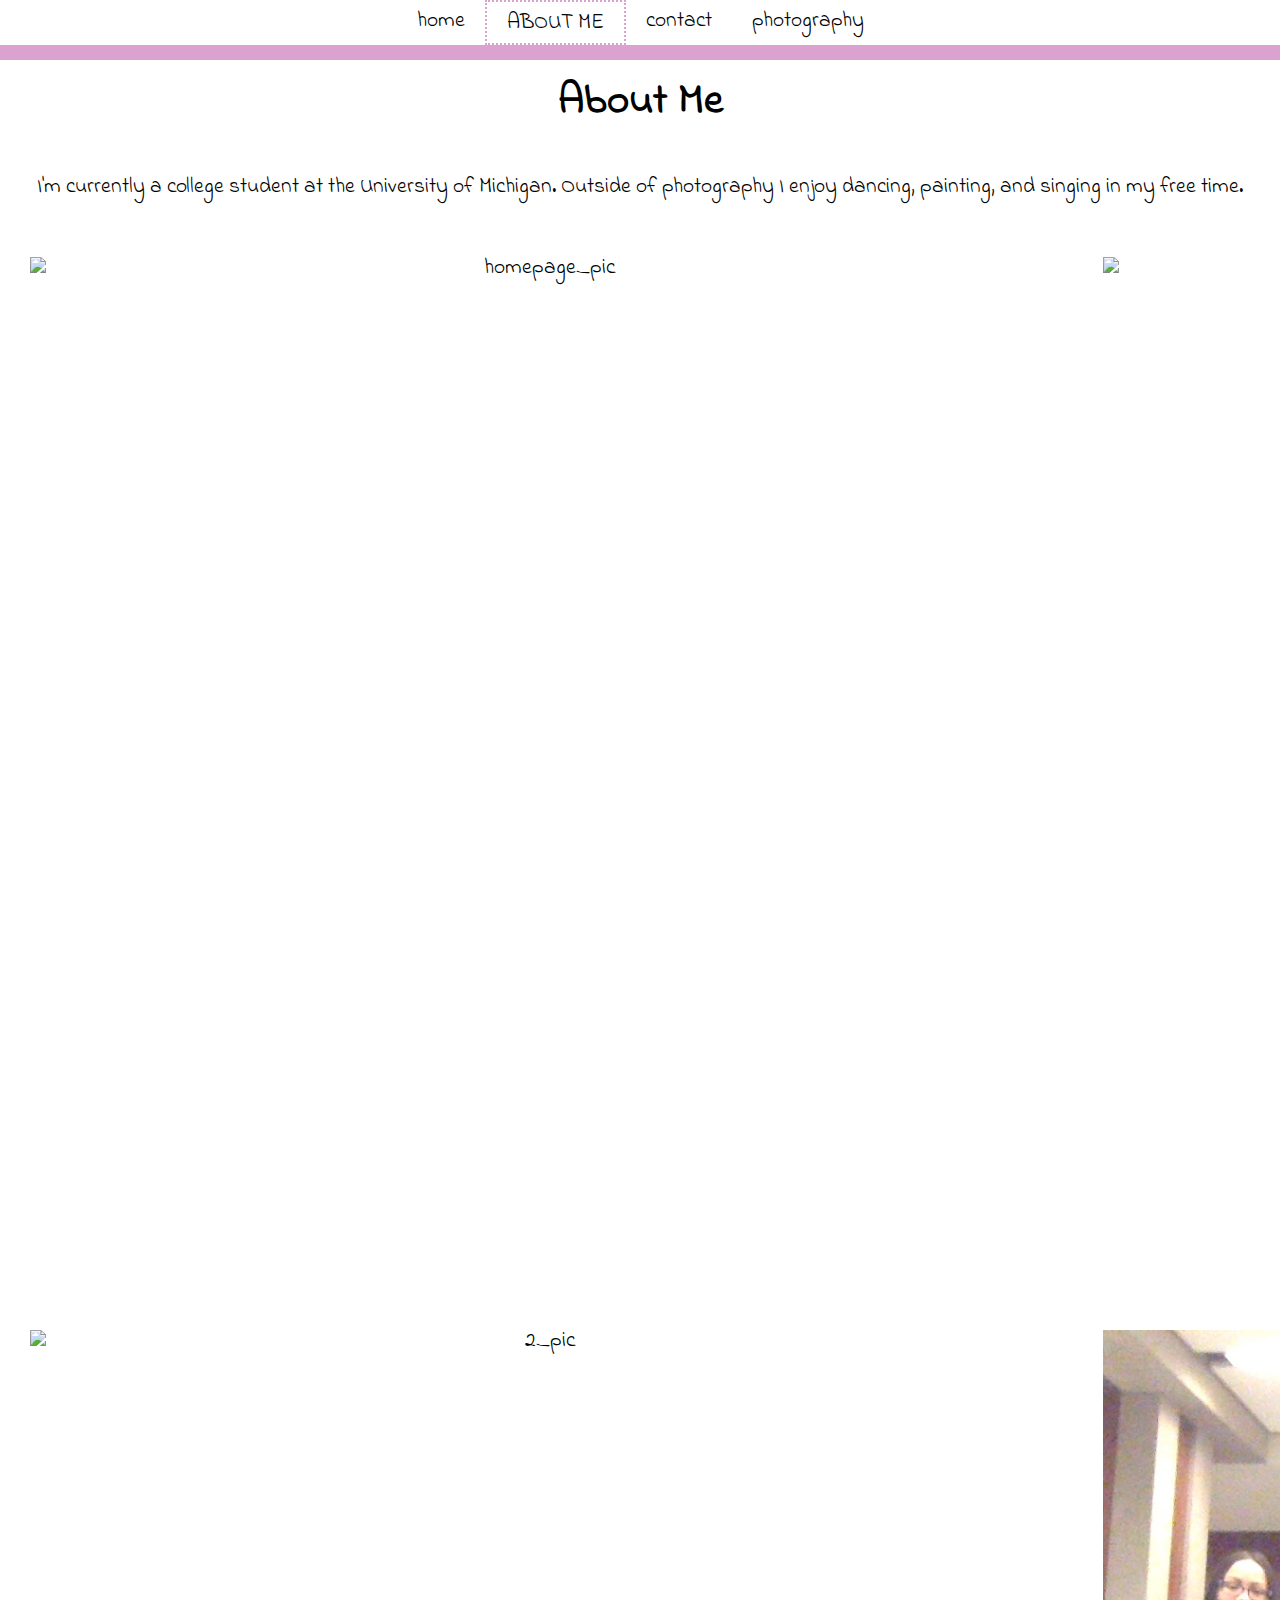
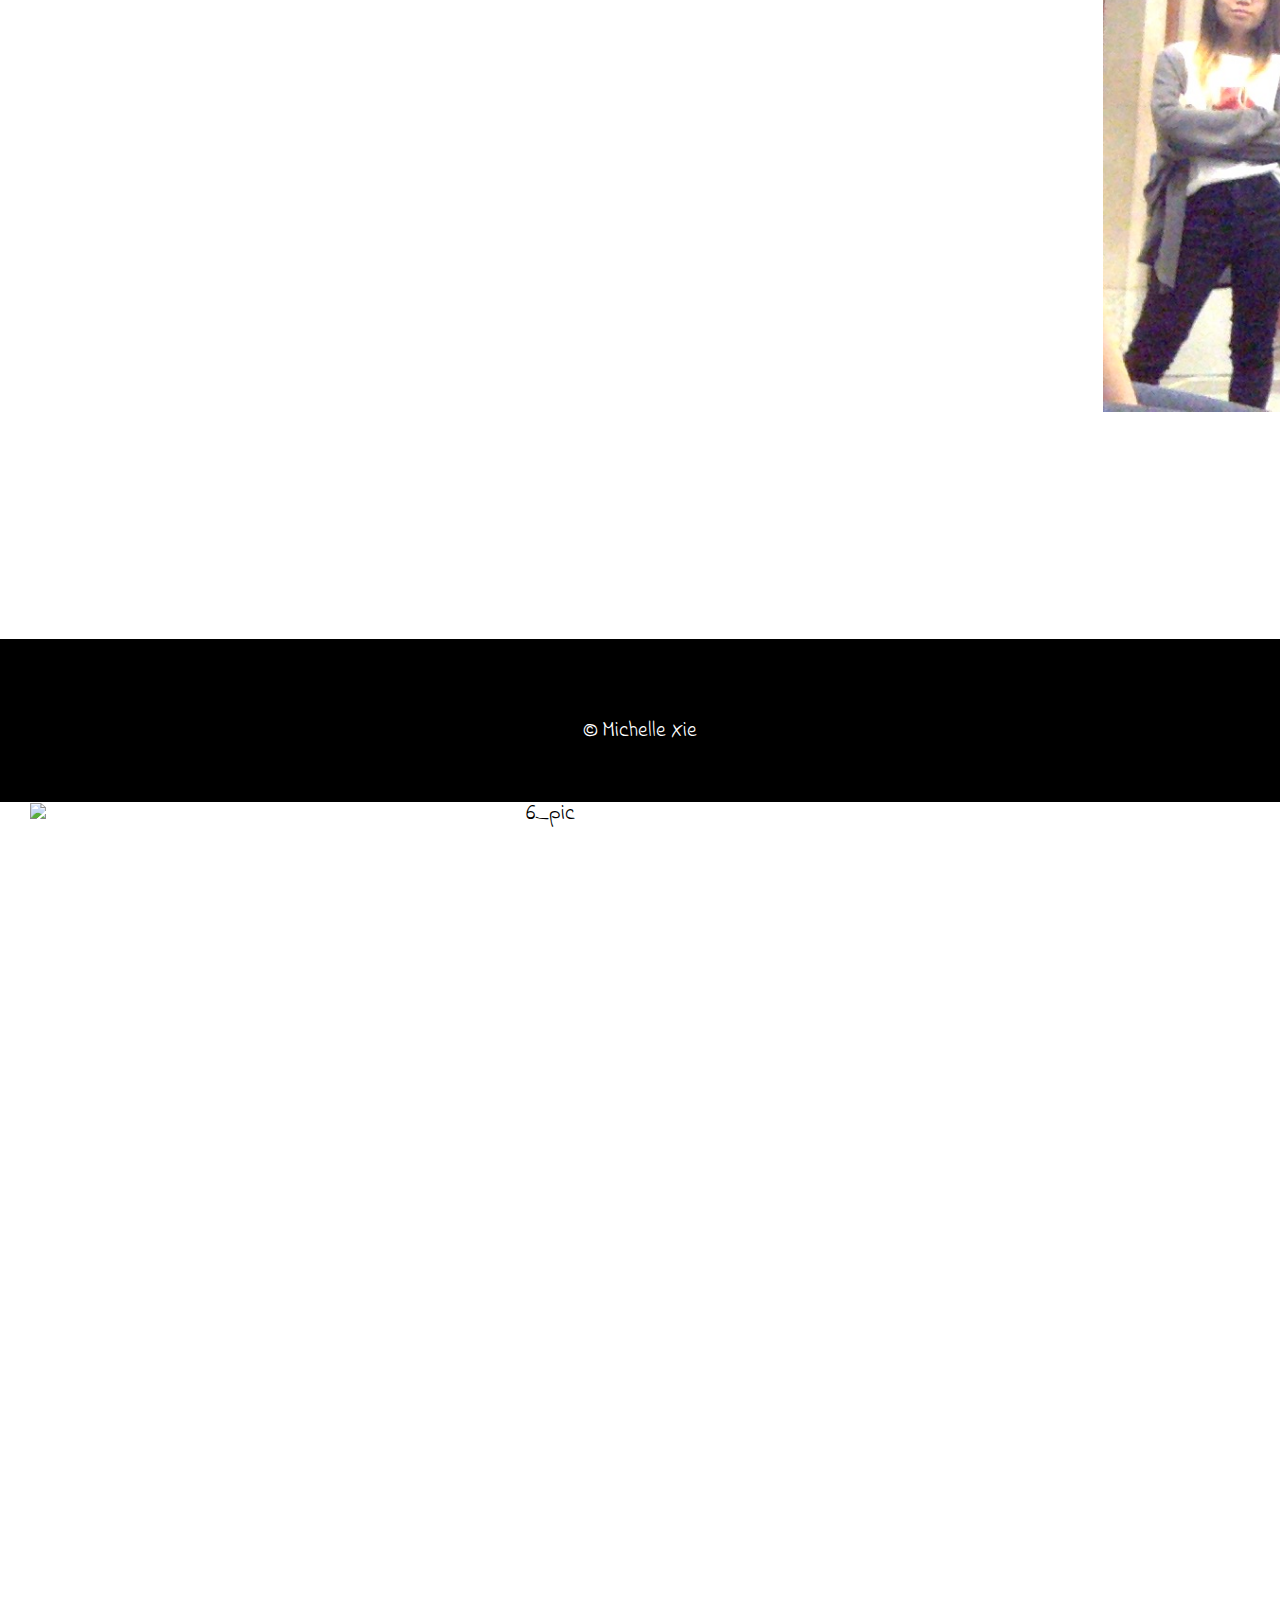
==== about_me.html @ f68c2c01 "Add files via upload" ====
<!DOCTYPE html>
<html lang="en">
  <head>
    <meta charset="utf-8">
    <meta name="viewport" content="width=device-width, initial-scale=1.0">
    <link rel="stylesheet" type="text/css" href="css/html5reset.css">
    <link rel="stylesheet" type="text/css" href="css/style.css">
    <link href="https://fonts.googleapis.com/css2?family=Indie+Flower&display=swap" rel="stylesheet">
    <title>About Me</title>
  </head>
  <body>
    <a class = "skip" href="#skip">Skip to Main Content</a>
    <header>
    <nav>
        <ul class="nav_links">
          <li class="nav_item"><a href="index.html">home</a></li>
          <li class="nav_item active"><a href="about_me.html">ABOUT ME</a></li>
          <li class="nav_item"><a href="contact.html">contact</a></li>
          <li class="nav_item"><a href="photography.html">photography</a></li>
        </ul>
      </nav>
    </header>
    <main class="about" id="skip" tabindex="0">
      
    <h1>About Me</h1>
    <p>I'm currently a college student at the University of Michigan. Outside of photography I enjoy dancing, painting, and singing in my free time. </p>
    <div class= "all-images">
      <img src= "images/about_me1.jpg" alt="homepage_pic" width= "100" height = "100"></img>
      <img src= "images/about_me5.jpg" alt="4_pic" width= "100" height = "100"></img>
      <img src= "images/about_me2.jpg" alt="2_pic" width= "100" height = "100"></img> 
      <img src= "images/about_me4.jpg" alt="3_pic" width= "100" height = "100"></img>
      <img src= "images/about_me7.jpg" alt="6_pic" width= "100" height = "100"></img>
    </div>
    </main>
    <footer>
      <p><br/>
        &copy; Michelle Xie</p>
    </footer>
  </body>
</html>
---- css/style.css ----
body{ /* Test for this*/
  font-family: 'Indie Flower', cursive;
  margin: 0;
  padding: 0;
  font-size: 16pt; /* test for this! Make all sizes em or rem */
}

h1{
  font-size: 2em;
  text-align: center;
  line-height: 2;
}

h2{
  font-size: 1.5em;
  text-align: center;
  padding: 5px;
}

p {
  padding: 30px;
  text-align: center; 
}


a.skip{
  background: white;
  left: 0;
  padding: 6px;
  position: absolute;
  top: -40px;
  -webkit-transition: top 1s ease-out;
  transition: top 1s ease-out;
  z-index: 1;
}

a.skip:focus{
  top:0px;
  color: black;
  text-decoration-style: solid;
}

*:focus{
  border: 2px solid #dba1cf;
}

.all-images{
  display: grid; 
  grid-template-rows: auto auto auto; 
  grid-template-columns: auto auto auto; 
  text-align: center; 
}

.active{
  border: 2px dotted #dba1cf; 

}
.all-images img{
  width:100%;
  height: auto;  

}
form{
  width: 80%;
  margin: 0 auto;
}

input{
  width:80%;
}

textarea{
  width:80%;
  height: 25vh;
}

div + label{
  line-height: 25vh;
  vertical-align:top;
}
footer{
  background-color: black;
  color: white;
  padding: 30px;
  text-align: center;
}

.flex-container{
  padding:0; 
  margin:0; 
  list-style: none; 
  -ms-box-orient: horizontal; 
  display: flex;
  flex-direction: column; 
  justify-content: center; 
}

.flex-item img{
  width: 100%;  
  height: auto; 
}
.homepage-images{
  text-align: center; 
  display: grid; 
  grid-template-rows: auto auto; 
  grid-template-columns: auto;  
}


/* Navbar */
header{
  background: #fff;
  border-bottom: 15px solid #dba1cf;
  /*Your  code here again.*/
  display: flex; 
  align-items: center; 
  justify-content: center; 
}

.nav_links{
  /*Your code here again.*/
  display: grid;  
  grid-template-rows: auto auto auto auto;
  text-decoration: none;  
}

.nav_item a{
  color: black;
  text-decoration: none; 
}
.nav_item{
  padding: 10px;
}
.nav_item a:hover, a:focus{
  color: #dba1cf;
  text-decoration: underline;
  -webkit-text-decoration-style: solid;
          text-decoration-style: solid;
}
@media screen and (min-width: 750px){
  .flex-container{
    flex-wrap: wrap; 
    flex-direction: row; 
  }

  .flex-item img{
    width: 200px; 
    height: 500px; 
  }
  .all-images{
    display: flex; 
    grid-template-rows: auto auto auto; 
    grid-gap: 20px; 
    grid-template-columns: auto auto; 
    text-align: center; 
    padding: 10px; 
  }
  .homepage-images{
    text-align: center; 
    display: grid; 
    grid-template-rows: auto auto ; 
    grid-template-columns: auto;  
    padding: 10px; 
  }


  /* Navbar */
  header{
    /*Your code here again.*/  
    flex-direction: row; 
    display: flex; 
    align-items: flex-start; 
    justify-content: flex-start; 
  }

  .nav_links{
    /*Your code here again.*/ 
    display: grid; 
    grid-template-rows: auto auto auto auto; 
  }

  .nav_item a{
    padding: 10px;
  }
}
@media screen and (min-width: 1050px){
  .all-images{
    display: grid; 
    grid-template-rows: auto auto auto; 
    grid-gap: 50px; 
    grid-template-columns: auto auto; 
    text-align: center; 
    padding: 30px; 
  }

  .flex-container{
    justify-content: space-around; 
  }

  .flex-item img{
    width: 500px; 
    height: 500px; 
    padding: 70px; 

  }
  header{
    justify-content: center; 
  }
}

  .homepage-images{
  text-align: center; 
  display: grid; 
  grid-template-rows: auto; 
  grid-gap: 10px; 
  grid-template-columns: auto auto;  
  padding: 10px; 
}

  img:hover{
    opacity: 0.5; 
  }

  fieldset{
    display: grid; 
    grid-template-columns: 1fr; 
  }
  .nav_links{
    /*Your code here again.*/ 
    display: grid; 
    grid-template-columns: auto auto auto auto; 
  }
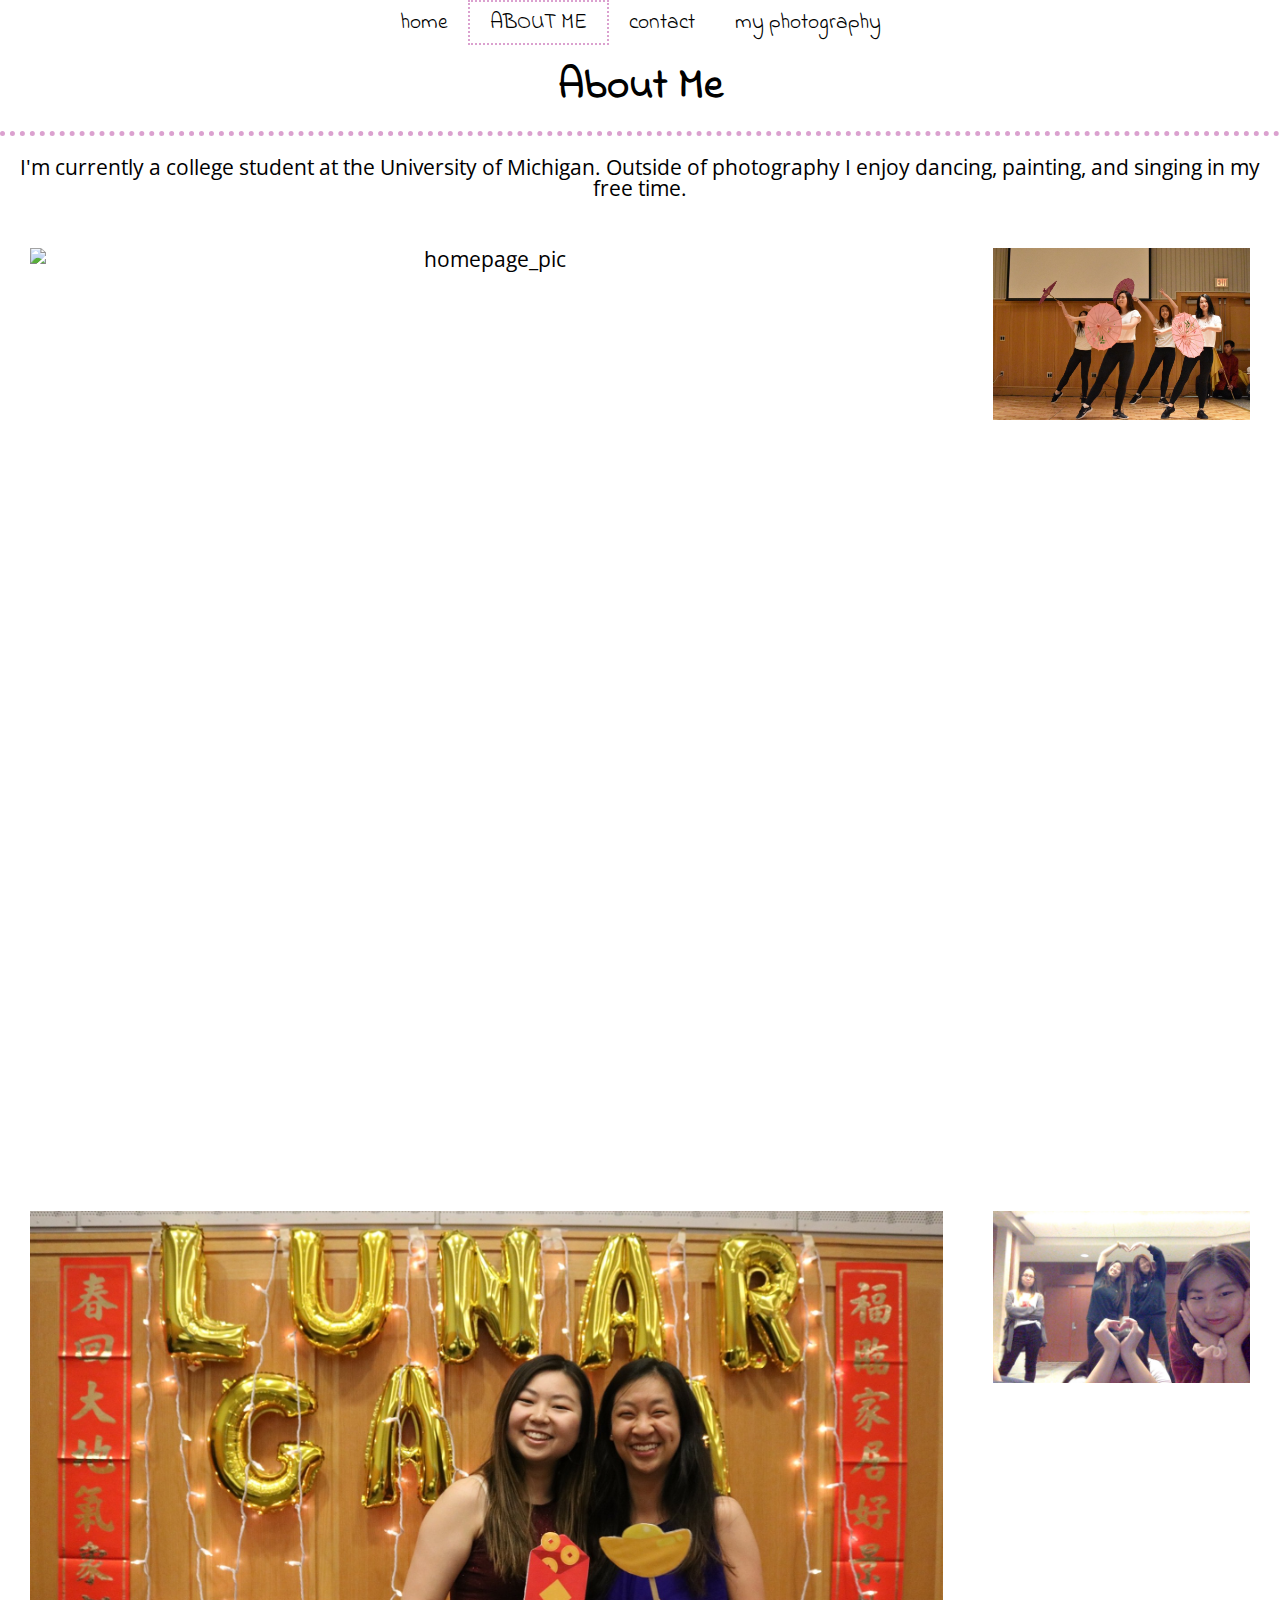
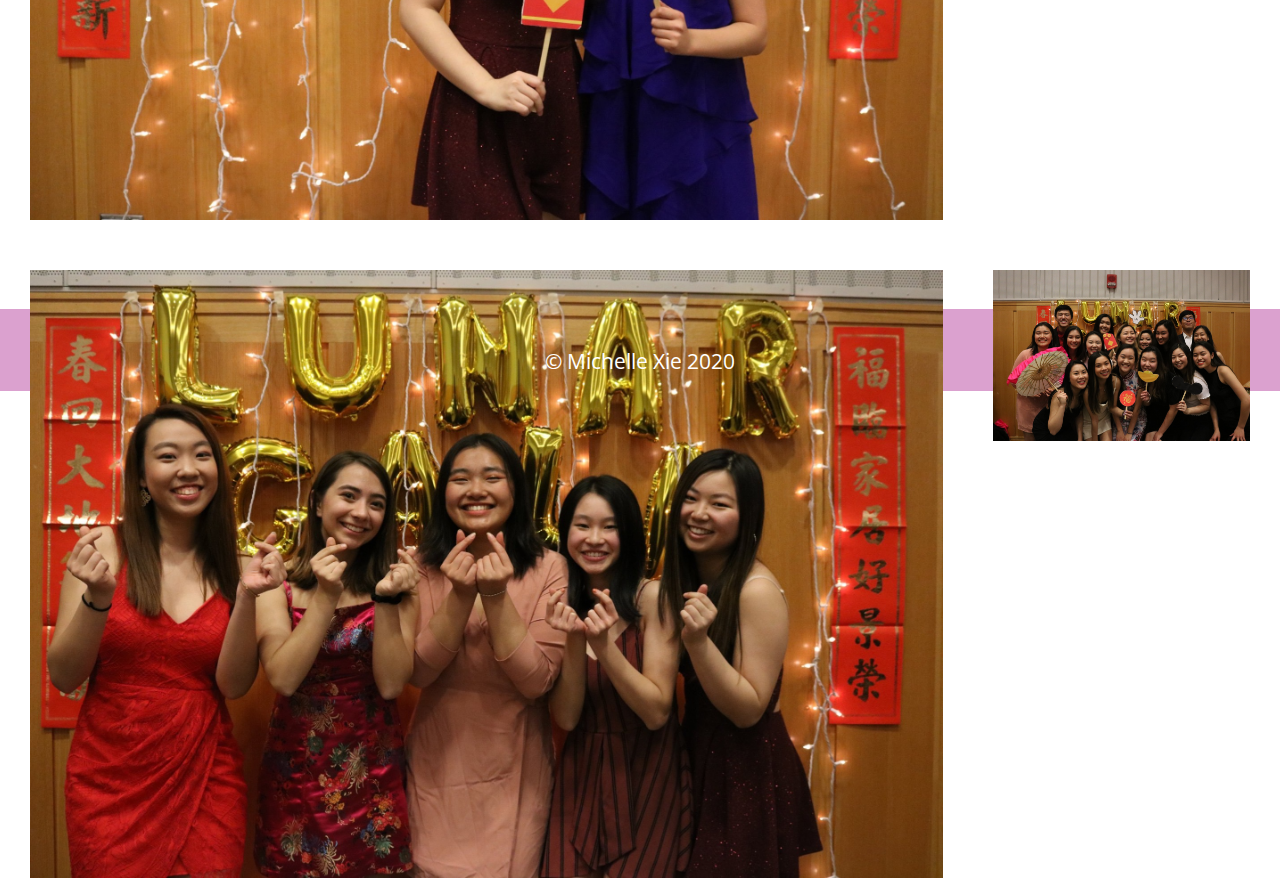
==== commit 39a0c7c9: "Add files via upload" ====
--- a/about_me.html
+++ b/about_me.html
@@ -6,6 +6,7 @@
     <link rel="stylesheet" type="text/css" href="css/html5reset.css">
     <link rel="stylesheet" type="text/css" href="css/style.css">
     <link href="https://fonts.googleapis.com/css2?family=Indie+Flower&display=swap" rel="stylesheet">
+    <link href="https://fonts.googleapis.com/css2?family=Open+Sans:wght@300&display=swap" rel="stylesheet">
     <title>About Me</title>
   </head>
   <body>
@@ -16,7 +17,7 @@
           <li class="nav_item"><a href="index.html">home</a></li>
           <li class="nav_item active"><a href="about_me.html">ABOUT ME</a></li>
           <li class="nav_item"><a href="contact.html">contact</a></li>
-          <li class="nav_item"><a href="photography.html">photography</a></li>
+          <li class="nav_item"><a href="photography.html">my photography</a></li>
         </ul>
       </nav>
     </header>
@@ -25,16 +26,22 @@
     <h1>About Me</h1>
     <p>I'm currently a college student at the University of Michigan. Outside of photography I enjoy dancing, painting, and singing in my free time. </p>
     <div class= "all-images">
-      <img src= "images/about_me1.jpg" alt="homepage_pic" width= "100" height = "100"></img>
-      <img src= "images/about_me5.jpg" alt="4_pic" width= "100" height = "100"></img>
-      <img src= "images/about_me2.jpg" alt="2_pic" width= "100" height = "100"></img> 
+      <img src= "images/about_me1.JPG" alt="homepage_pic" width= "100" height = "100"></img>
+      <img src= "images/about_me5.JPG" alt="4_pic" width= "100" height = "100"></img>
+      <img src= "images/about_me2.JPG" alt="2_pic" width= "100" height = "100"></img> 
       <img src= "images/about_me4.jpg" alt="3_pic" width= "100" height = "100"></img>
-      <img src= "images/about_me7.jpg" alt="6_pic" width= "100" height = "100"></img>
+      <img src= "images/about_me3.JPG" alt="6_pic" width= "100" height = "100"></img>
+      <img src= "images/about_me10.jpg" alt="6_pic" width= "100" height = "100"></img>
+      <!-- <img src= "images/about_me11.jpg" alt="6_pic" width= "100" height = "100"></img> -->
+      <!-- <img src= "images/about_me_20.jpeg" alt="6_pic" width= "100" height = "100"></img>
+      <img src= "images/about_me21.JPG" alt="6_pic" width= "100" height = "100"></img>
+      <img src= "images/about_me22.JPG" alt="6_pic" width= "100" height = "100"></img>
+       --> 
     </div>
     </main>
     <footer>
       <p><br/>
-        &copy; Michelle Xie</p>
+        &copy; Michelle Xie 2020</p>
     </footer>
   </body>
 </html>--- a/css/style.css
+++ b/css/style.css
@@ -1,5 +1,5 @@
 body{ /* Test for this*/
-  font-family: 'Indie Flower', cursive;
+  font-family: 'Open Sans', sans-serif;
   margin: 0;
   padding: 0;
   font-size: 16pt; /* test for this! Make all sizes em or rem */
@@ -9,17 +9,20 @@
   font-size: 2em;
   text-align: center;
   line-height: 2;
+  font-family: 'Indie Flower', cursive;
+  border-bottom: 5px dotted #dba1cf;
 }
 
 h2{
-  font-size: 1.5em;
+  font-size: 2em;
   text-align: center;
   padding: 5px;
 }
 
 p {
-  padding: 30px;
+  padding: 20px;
   text-align: center; 
+  font-size: 16pt;
 }
 
 
@@ -41,9 +44,66 @@
 }
 
 *:focus{
-  border: 2px solid #dba1cf;
-}
-
+  text-decoration: none; 
+}
+
+form{
+  width: 80%;
+  margin: 0 auto;
+}
+
+input{
+  width:80%;
+}
+
+textarea{
+  width:80%;
+  height: 25vh;
+}
+
+div + label{
+  line-height: 25vh;
+  vertical-align:top;
+}
+
+/* Navbar */
+header{
+  background: #fff;
+  /* border-bottom: 5px dotted #dba1cf; */
+  display: flex; 
+  align-items: center; 
+  justify-content: center; 
+  font-family: 'Indie Flower', cursive;
+}
+.center{  
+  display: block; 
+  margin-left: auto; 
+  margin-right: auto;  
+  padding: 100px; 
+}
+.nav_links{
+  display: flex;  
+  flex-direction: column;  
+}
+
+.nav_item a{
+  color: black;
+  text-decoration: none; 
+}
+.nav_item{
+  padding: 10px;
+}
+.nav_item a:hover{
+  color: #dba1cf;
+  text-decoration: none; 
+}
+
+.nav_item a:focus{
+  color: #dba1cf;
+  text-decoration: underline;
+  -webkit-text-decoration-style: solid;
+          text-decoration-style: solid;
+}
 .all-images{
   display: grid; 
   grid-template-rows: auto auto auto; 
@@ -60,83 +120,30 @@
   height: auto;  
 
 }
-form{
-  width: 80%;
-  margin: 0 auto;
-}
-
-input{
-  width:80%;
-}
-
-textarea{
-  width:80%;
-  height: 25vh;
-}
-
-div + label{
-  line-height: 25vh;
-  vertical-align:top;
-}
-footer{
-  background-color: black;
-  color: white;
-  padding: 30px;
-  text-align: center;
-}
-
 .flex-container{
-  padding:0; 
-  margin:0; 
+  padding:30px; 
+  margin:30px; 
   list-style: none; 
   -ms-box-orient: horizontal; 
   display: flex;
   flex-direction: column; 
-  justify-content: center; 
+  justify-content: space-around;
 }
 
 .flex-item img{
   width: 100%;  
-  height: auto; 
-}
-.homepage-images{
-  text-align: center; 
-  display: grid; 
-  grid-template-rows: auto auto; 
-  grid-template-columns: auto;  
-}
-
-
-/* Navbar */
-header{
-  background: #fff;
-  border-bottom: 15px solid #dba1cf;
-  /*Your  code here again.*/
-  display: flex; 
-  align-items: center; 
-  justify-content: center; 
-}
-
-.nav_links{
-  /*Your code here again.*/
-  display: grid;  
-  grid-template-rows: auto auto auto auto;
-  text-decoration: none;  
-}
-
-.nav_item a{
-  color: black;
-  text-decoration: none; 
-}
-.nav_item{
-  padding: 10px;
-}
-.nav_item a:hover, a:focus{
-  color: #dba1cf;
-  text-decoration: underline;
-  -webkit-text-decoration-style: solid;
-          text-decoration-style: solid;
-}
+  height: 500px; 
+  padding: 5px; 
+}
+
+
+footer{
+  background-color: #dba1cf;
+  color: white;
+  text-align: center;
+}
+
+
 @media screen and (min-width: 750px){
   .flex-container{
     flex-wrap: wrap; 
@@ -144,8 +151,8 @@
   }
 
   .flex-item img{
-    width: 200px; 
-    height: 500px; 
+    width: 250px; 
+    height: 300px; 
   }
   .all-images{
     display: flex; 
@@ -155,18 +162,14 @@
     text-align: center; 
     padding: 10px; 
   }
-  .homepage-images{
-    text-align: center; 
-    display: grid; 
-    grid-template-rows: auto auto ; 
-    grid-template-columns: auto;  
-    padding: 10px; 
-  }
-
-
+  .center{  
+    display: block; 
+    margin-left: auto; 
+    margin-right: auto;  
+  }
+  
   /* Navbar */
   header{
-    /*Your code here again.*/  
     flex-direction: row; 
     display: flex; 
     align-items: flex-start; 
@@ -174,9 +177,10 @@
   }
 
   .nav_links{
-    /*Your code here again.*/ 
-    display: grid; 
-    grid-template-rows: auto auto auto auto; 
+    display: flex; 
+    flex-direction: row; 
+    align-items: center; 
+    justify-content: center; 
   }
 
   .nav_item a{
@@ -194,6 +198,13 @@
   }
 
   .flex-container{
+    padding:0; 
+    margin:0; 
+    list-style: none; 
+    -ms-box-orient: horizontal; 
+    display: flex;
+    flex-direction: column; 
+    flex-direction: row;
     justify-content: space-around; 
   }
 
@@ -208,14 +219,12 @@
   }
 }
 
-  .homepage-images{
-  text-align: center; 
-  display: grid; 
-  grid-template-rows: auto; 
-  grid-gap: 10px; 
-  grid-template-columns: auto auto;  
-  padding: 10px; 
-}
+  .center{  
+    display: block; 
+    margin-left: auto; 
+    margin-right: auto;  
+    padding: 100px; 
+  }
 
   img:hover{
     opacity: 0.5; 
@@ -224,9 +233,10 @@
   fieldset{
     display: grid; 
     grid-template-columns: 1fr; 
+    padding: 30px; 
+    
   }
   .nav_links{
-    /*Your code here again.*/ 
-    display: grid; 
-    grid-template-columns: auto auto auto auto; 
+    display: flex;  
+    flex-direction: row;  
   }